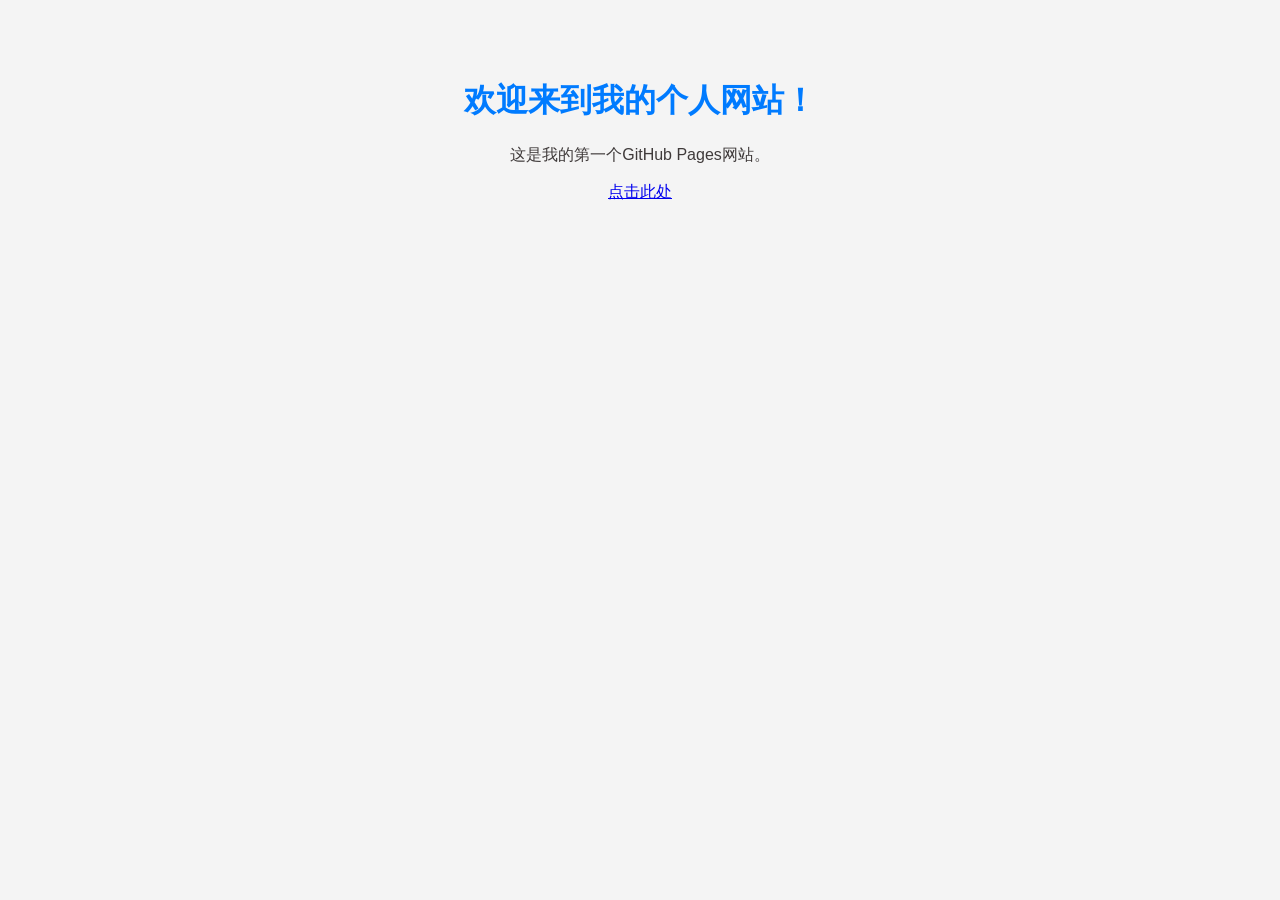
==== text.html @ bc01eb1d "Add files via upload" ====
<!DOCTYPE html>
<html lang="UTF-8">
<head>
    <meta charset="UTF-8">
    <meta name="viewport" content="width=device-width, initial-scale=1.0">
    <title>我的个人网站</title>
    <style>
        body {
            font-family: Arial, sans-serif;
            background-color: #f4f4f4;
            color: #3f3a3a;
            text-align: center;
            padding: 50px;
        }
        h1 {
            color: #007BFF;
        }
    </style>
</head>
<body>
    <h1>欢迎来到我的个人网站！</h1>
    <p>这是我的第一个GitHub Pages网站。</p>
    <p><a href="text1.html">点击此处</a></p>
</body>
</html>
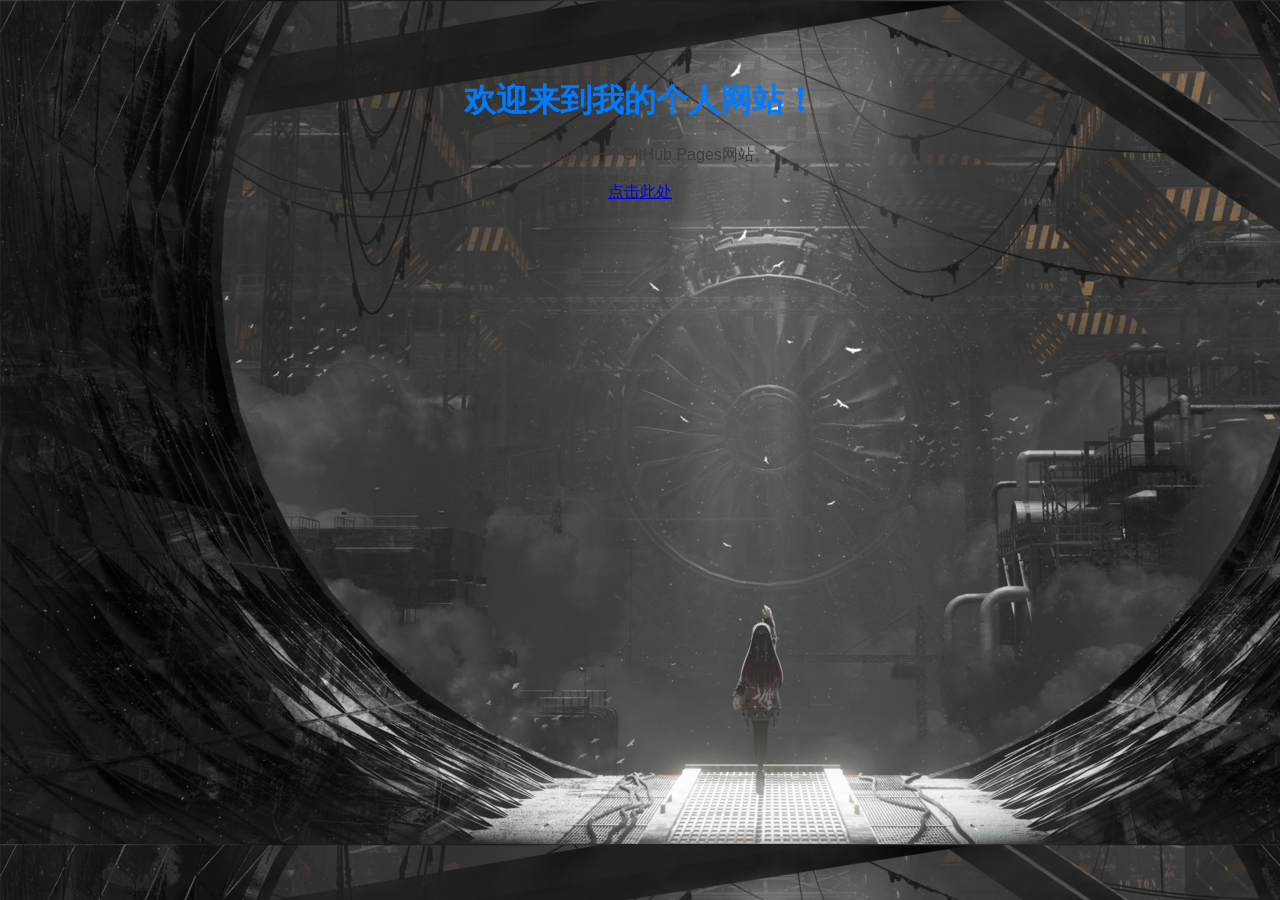
==== commit b03e1b61: "Update text.html" ====
--- a/text.html
+++ b/text.html
@@ -17,9 +17,10 @@
         }
     </style>
 </head>
-<body>
+<body background="Konachan.com - 393052 sample.jpg">
     <h1>欢迎来到我的个人网站！</h1>
     <p>这是我的第一个GitHub Pages网站。</p>
     <p><a href="text1.html">点击此处</a></p>
 </body>
-</html>+
+</html>
